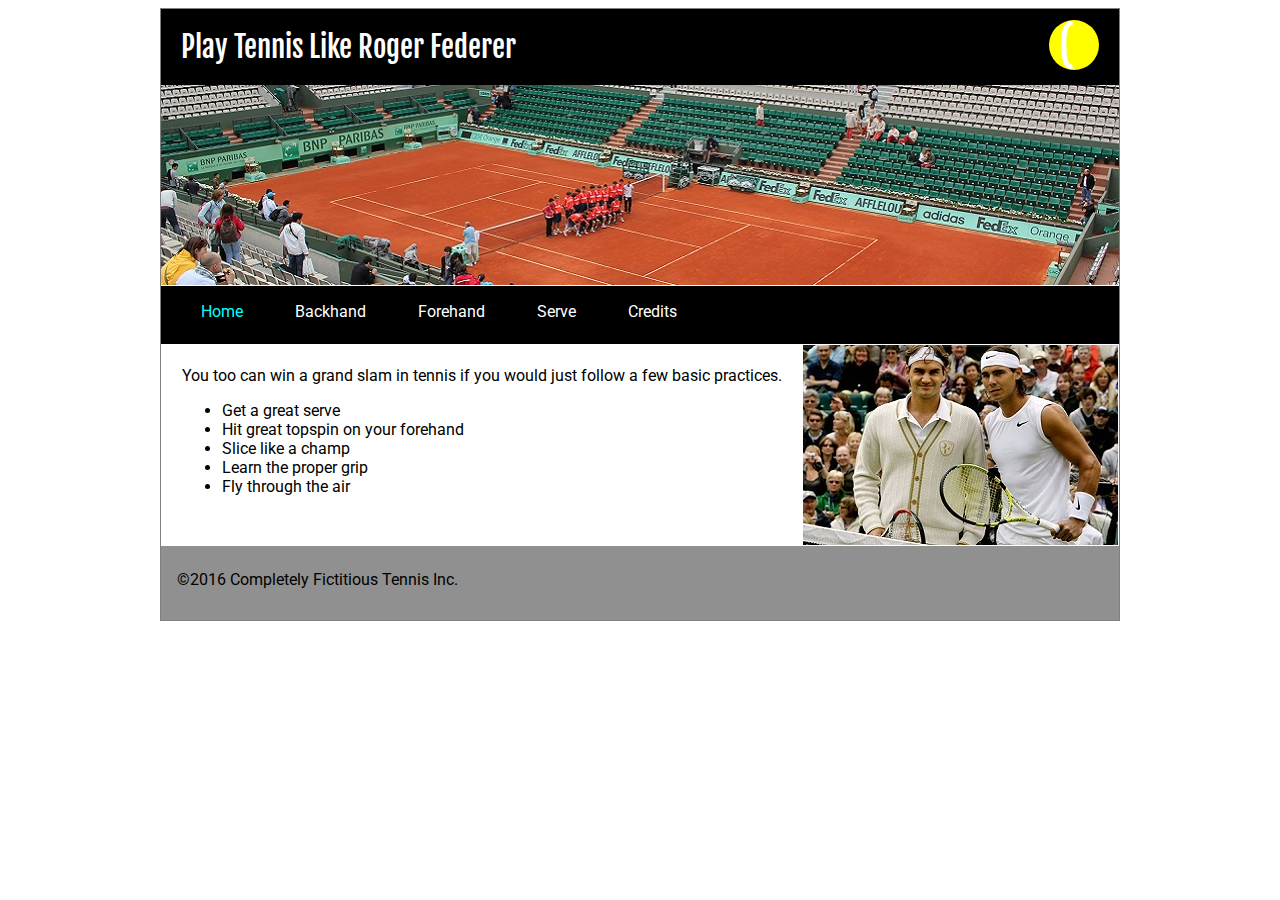
==== index.html @ b0658398 "swap text and images position in heml" ====
<!doctype html>
<html lang="en">
<head>
	<meta charset="utf-8">
	<title>Tennis with Federer</title>
	<meta name="viewport" content="width=device-width, initial-scale=1.0">
	<link href='http://fonts.googleapis.com/css?family=Cabin+Condensed:500' rel='stylesheet' type='text/css'>
	<link rel="stylesheet" href="http://necolas.github.io/normalize.css/">
	<link rel="stylesheet" href="css/styles.css">
	<link href='https://fonts.googleapis.com/css?family=Fjalla+One' rel='stylesheet' type='text/css'>
	<link href='https://fonts.googleapis.com/css?family=Roboto&subset=latin,latin-ext' rel='stylesheet' type='text/css'>
	<meta name="viewport" content="width=device-width, initial-scale=1.0">
	<script src="js/images2.js"></script>
</head>
<body>
 <div class="container"> 
 	<header id="header1"><span id="headline">Play Tennis Like Roger Federer <img src="images/hamb.png" id="hamburger" alt="hamburger"></span>
 		<span id="ball">&nbsp;(</span>
 	</header>
 	<div id="header">		
 	</div>
 	<div id="smallnav">
 		<ul>
 			<li><a class="actlink" href="index.html">Home</a></li>
 			<li><a href="backhand.html">Backhand</a></li>
 			<li><a href="forehand.html">Forehand</a></li>
 			<li><a href="serve.html">Serve</a></li>

 			 <li><a href="credits.html">Credits</a></li>
 		</ul>
 	</div>
 	<div id="nav">

 		<ul>
 			<li><a class="actlink" href="index.html">Home</a></li>
 			<li><a href="backhand.html">Backhand</a></li>
 			<li><a href="forehand.html">Forehand</a></li>
 			<li><a href="serve.html">Serve</a></li>

 			 <li><a href="credits.html">Credits</a></li>
 		</ul>
 	</div>
 	<div id="middle">

 	    <div class="twothird">You too can win a grand slam in tennis if you would just follow a few basic practices.

 	    	<ul>
 	    		<li>Get a great serve</li>
				<li>Hit great topspin on your forehand</li>
 	    		<li>Slice like a champ</li>
 	    		<li>Learn the proper grip</li>
 	    		<li>Fly through the air</li>
 	    	</ul>

 	    </div>
 	     	    <div id="backh" class="third"><img src="images/Wimbledon2008.jpg" data-large="images/Wimbledon2008.jpg" data-small="images/Wimbledon2008.jpg" data-med="images/fedAndNadalMed.jpg" alt="tennis" class='serveImg'>
 	    </div>
    </div>
    <div id="footer">&copy;2016 Completely Fictitious Tennis Inc.
    </div>
</div>







 </body></html>
---- css/styles.css ----
html {
  box-sizing: border-box;
}
*, *:before, *:after {
  box-sizing: inherit;
}

body {
	font-family: 'Roboto', sans-serif;

}

.actlink {
	color: #00ffff; 
}
#headline {
	font-size: 1.4em;
}
p {
	padding-bottom: 1em;
	padding-left: 1em;
}
.bord {
	border-right: 1px dotted #dddddd;
}

#hamburger {
	
	position: relative;
	left: 0px;
	top: 0px;
	display: none;
	cursor: pointer;

}
h2 {
	padding: 3px;
	padding-left: 10px;
}
.title {
	background-color: #cdcdcd;
	color: white;

}
a {
	text-decoration: none;
	color: white;
}
a:hover {
	color: yellow;
}
.third a {
	color: blue;
}
img {
	max-width: 100%;
}
#nav {
	height: 60px;
	background-color: black;
	border-top: 1px solid white;
	border-bottom: 1px solid white;
}
#nav li {
	text-decoration: none;
	display: inline;
	padding-right: 3em;

}

#header1 {
	background-color: black;
	color: white;
	font-family: 'Fjalla One', sans-serif;
	padding: 20px;
	font-size: 1.3em;
	width: 100%;
}
.container {
	width: 960px;
	background-color: white;
	margin: 0px auto;
	border: 1px solid gray;
}

#header {
	clear: left;
	width: 100%;
	background-image: url("../images/bgBig.jpg");
	background-repeat: no-repeat;
	height: 200px;
}
#footer {
	clear: left;
	width: 100%;
	background-color: #909090;
	height: 75px;
	border-top: 1px solid white;
	padding-top: 1.5em;
	padding-left: 1em;
}
.hundred {
	width: 100%;
	
	clear: left;
}

.third {
	width:33%;

	float: left;

}
#ball {
	background-color: yellow;
	border-radius: 50px;
	width: 50px;
	height: 50px;
	z-index: 5;
	display: inline;
	float: right;
	color: white;
	font-size: 2.1em;
	font-weight: 100;
	margin-top: -.2em;

}
#grip {
	float: left;
	margin: 1em 1em 1em;
	border-radius: 80px;


}

img {
	float: left;

}
.twothird {
	width:67%;
	background-color: white;

	float: left;
	padding: 1.3em;

}
.backh {
	/* background-image: url("images/backhand_fed.jpg"); */
}
	.middle {
		width: 100%;
		clear: all;
		clear: right;
		clear: left;
		margin-bottom: 30px;

	}
	.space {
		margin-bottom: 10px;
	}

#smallnav {
	display: none;
	width: 94%;
	z-index: 10;
	opacity: .9;
	position: absolute;
	top: 70px;
	left: 10px;
	background-color: #D63E1D;

}
#smallnav ul a {
	display: block;
	padding: 20px 20px 20px;
	border-bottom: 1px solid gray;
	text-decoration: none;
	}

	#smallnav ul li {
	text-decoration: none;
	display: block;
}


@media screen and (max-width:959px) {
	.container {
		width: 100%;

	}
	#header {
		clear: all;
		width: 100%;
	}
	#footer {
		clear: all;
		width: 100%;

	    height: 75px;
	}
	.hundred {
		width: 100%;

		height: 200px;

		clear: left;
	}

	.third {
		width:33%;

	
		float: left;
	}


	.twothird {
		width:67%;


		float: left;
	}
	.middle {
		width: 100%;
		clear: all;
	}
		#ball {
		display: none;
	}
	#nav {
		height: auto;
	}

}

@media screen and (min-width:641px) and (max-width:765px) {

	body {
		font-size: .8em;
	}
	#headline {
	font-size: 1.2em;
	}
	#hamburger {
		display: block;
	}

	#nav ul {
		height: auto;
		display: none;

	}
}
/*-----------------------------------------------*/
@media screen and (min-width:401px) and (max-width:640px) {
	#hamburger {
		display: block;
	}
	#headline {
		font-size: .9em;
	}
	.container {
		width: 100%;

	}

	#header {
		clear: all;
		width: 100%;
	    background-image: url("../images/bgMed2.jpg");
	    background-repeat: no-repeat;
	}
    #footer {
		clear: all;
		width: 100%;
	}

	p {
		padding-bottom: .2em;
		padding-top: .2em;
		padding-left: 1em;
	}
	
	.hundred {
		width: 100%;

		height: 200px;

		clear: left;
	}

	.third {
		width:100%;


		/*float: left;*/
	}


	.twothird {
		width:100%;

			
	}

	#nav ul li {
		display: block;
		padding-top: 7px;
	}
	#ball {
		display: none;
	}
	/*#nav {
		height: 20px;
		background-color: black;
	}*/
	#nav ul {
		height: auto;
		display: none;

	}
}

@media screen and (max-width:400px) {
	#headline {
	font-size: .95em;
	}

	#header {
	    clear: all;
		width: 100%;
	    background-image: url("../images/bgSmall.jpg");
	    background-repeat: no-repeat;
	    height: 104px;
	}
	body {
		font-size: .8em;
	}

	/*#nav {
		height: 20px;
		background-color: black;
	}*/
	#nav ul {
		height: auto;
		display: none;

	}
	.third {
		width: 100%;
		clear: left;
	    clear: right;
	}
	.twothird {
		width: 100%;
	}
	.middle {
		margin-bottom: 5px;
	}
	.space {
		margin-bottom: 1px;
	}
	p {
		margin-bottom: -10px;
		margin-top: -8px;
		padding: 1em;
	}
	img {
		width: 100%;
	}
	#grip {
		width: auto;

	}
	#hamburger {
	
		display: block;
		width: 30px;
		height: 30px;
		top: -5px;
	}

}
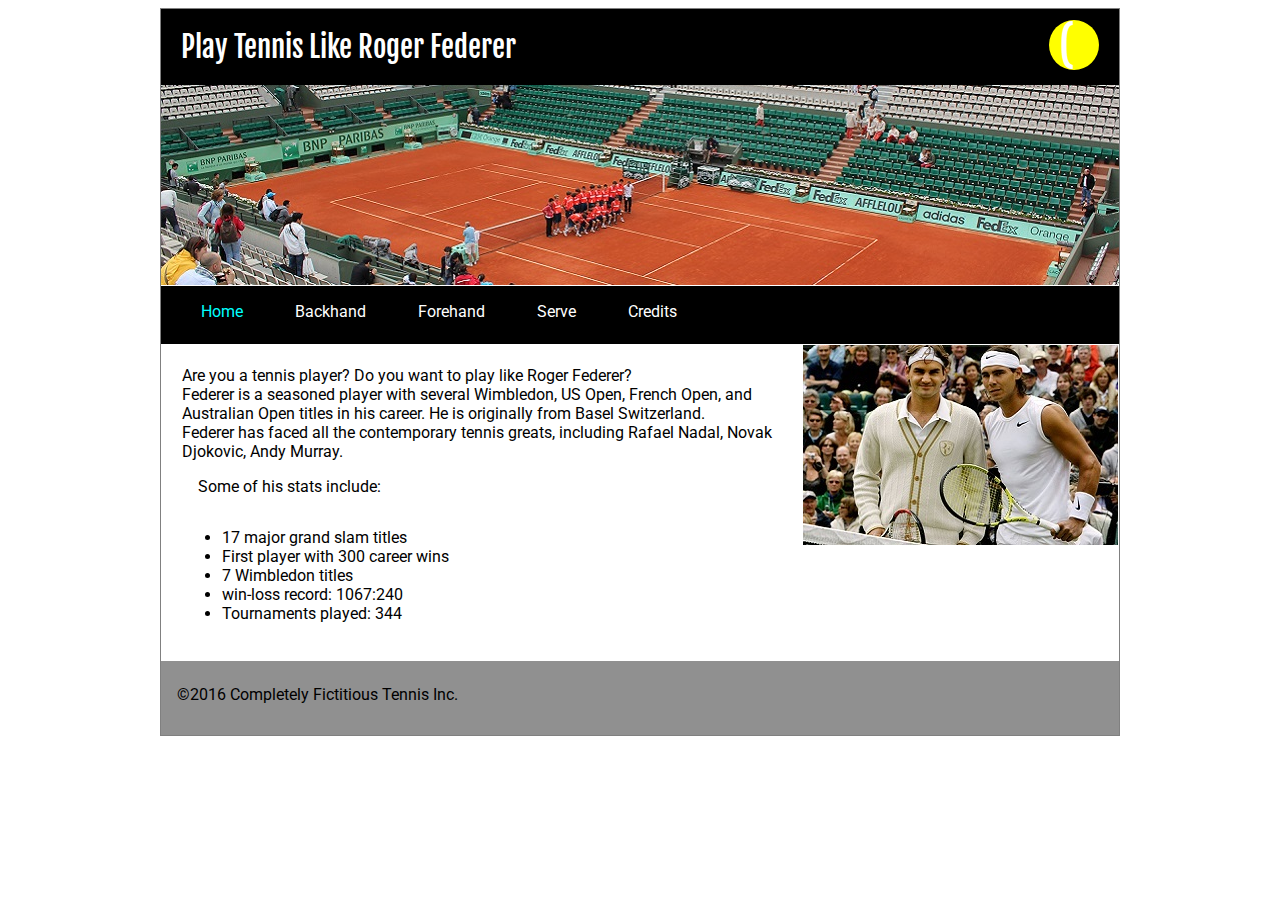
==== commit d6b8b4f0: "swap text and images position in heml" ====
--- a/index.html
+++ b/index.html
@@ -42,14 +42,18 @@
  	</div>
  	<div id="middle">
 
- 	    <div class="twothird">You too can win a grand slam in tennis if you would just follow a few basic practices.
+ 	    <div class="twothird">Are you a tennis player? Do you want to play like Roger Federer?<br>
+ 	    	Federer is a seasoned player with several Wimbledon, US Open, French Open, and Australian Open titles in his career. He is originally from Basel Switzerland.<br>
+ 	    	Federer has faced all the contemporary tennis greats, including Rafael Nadal, Novak Djokovic, Andy Murray.
+ 	    	<p>Some of his stats include:
+
 
  	    	<ul>
- 	    		<li>Get a great serve</li>
-				<li>Hit great topspin on your forehand</li>
- 	    		<li>Slice like a champ</li>
- 	    		<li>Learn the proper grip</li>
- 	    		<li>Fly through the air</li>
+ 	    		<li>17 major grand slam titles</li>
+				<li>First player with 300 career wins</li>
+ 	    		<li>7 Wimbledon titles</li>
+ 	    		<li>win-loss record: 1067:240</li>
+ 	    		<li>Tournaments played: 344</li>
  	    	</ul>
 
  	    </div>
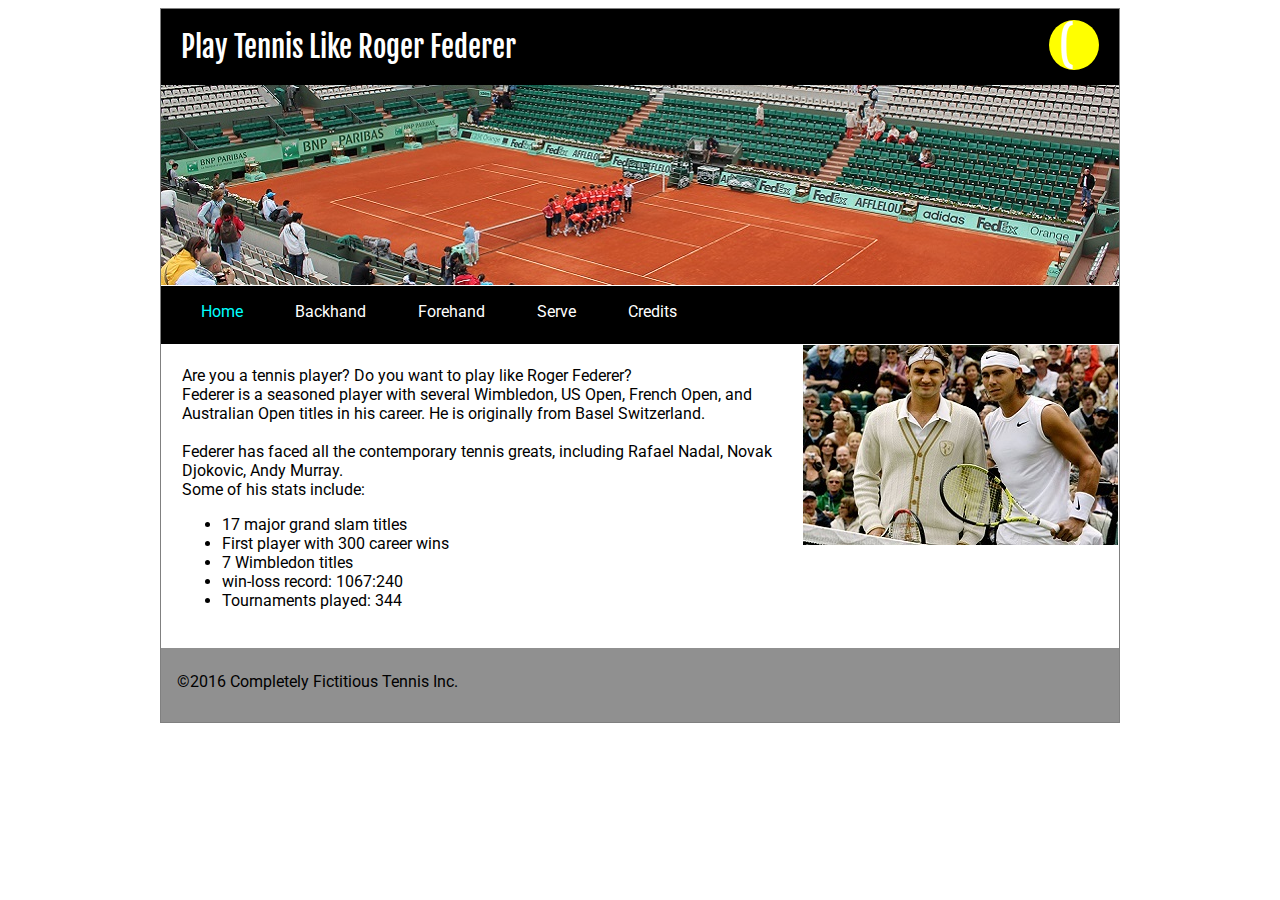
==== commit b148a689: "new nav width" ====
--- a/index.html
+++ b/index.html
@@ -25,8 +25,7 @@
  			<li><a href="backhand.html">Backhand</a></li>
  			<li><a href="forehand.html">Forehand</a></li>
  			<li><a href="serve.html">Serve</a></li>
-
- 			 <li><a href="credits.html">Credits</a></li>
+            <li><a href="credits.html">Credits</a></li>
  		</ul>
  	</div>
  	<div id="nav">
@@ -36,16 +35,15 @@
  			<li><a href="backhand.html">Backhand</a></li>
  			<li><a href="forehand.html">Forehand</a></li>
  			<li><a href="serve.html">Serve</a></li>
-
- 			 <li><a href="credits.html">Credits</a></li>
+            <li><a href="credits.html">Credits</a></li>
  		</ul>
  	</div>
  	<div id="middle">
 
  	    <div class="twothird">Are you a tennis player? Do you want to play like Roger Federer?<br>
- 	    	Federer is a seasoned player with several Wimbledon, US Open, French Open, and Australian Open titles in his career. He is originally from Basel Switzerland.<br>
+ 	    	Federer is a seasoned player with several Wimbledon, US Open, French Open, and Australian Open titles in his career. He is originally from Basel Switzerland.<br><br>
  	    	Federer has faced all the contemporary tennis greats, including Rafael Nadal, Novak Djokovic, Andy Murray.
- 	    	<p>Some of his stats include:
+ 	    	<br>Some of his stats include:
 
 
  	    	<ul>
--- a/css/styles.css
+++ b/css/styles.css
@@ -23,6 +23,7 @@
 }
 .bord {
 	border-right: 1px dotted #dddddd;
+	padding-right: 1.5em;
 }
 
 #hamburger {
@@ -163,12 +164,12 @@
 
 #smallnav {
 	display: none;
-	width: 94%;
+	width: 200px;
 	z-index: 10;
 	opacity: .9;
 	position: absolute;
 	top: 70px;
-	left: 10px;
+	left: 8px;
 	background-color: #D63E1D;
 
 }
@@ -233,12 +234,15 @@
 		height: auto;
 	}
 
+	p {
+		font-size: .8em;
+	}
 }
 
 @media screen and (min-width:641px) and (max-width:765px) {
 
 	body {
-		font-size: .8em;
+		font-size: 1em;
 	}
 	#headline {
 	font-size: 1.2em;
@@ -294,15 +298,12 @@
 	.third {
 		width:100%;
 
-
-		/*float: left;*/
 	}
 
 
 	.twothird {
 		width:100%;
 
-			
 	}
 
 	#nav ul li {
@@ -312,10 +313,7 @@
 	#ball {
 		display: none;
 	}
-	/*#nav {
-		height: 20px;
-		background-color: black;
-	}*/
+
 	#nav ul {
 		height: auto;
 		display: none;
@@ -339,10 +337,7 @@
 		font-size: .8em;
 	}
 
-	/*#nav {
-		height: 20px;
-		background-color: black;
-	}*/
+
 	#nav ul {
 		height: auto;
 		display: none;
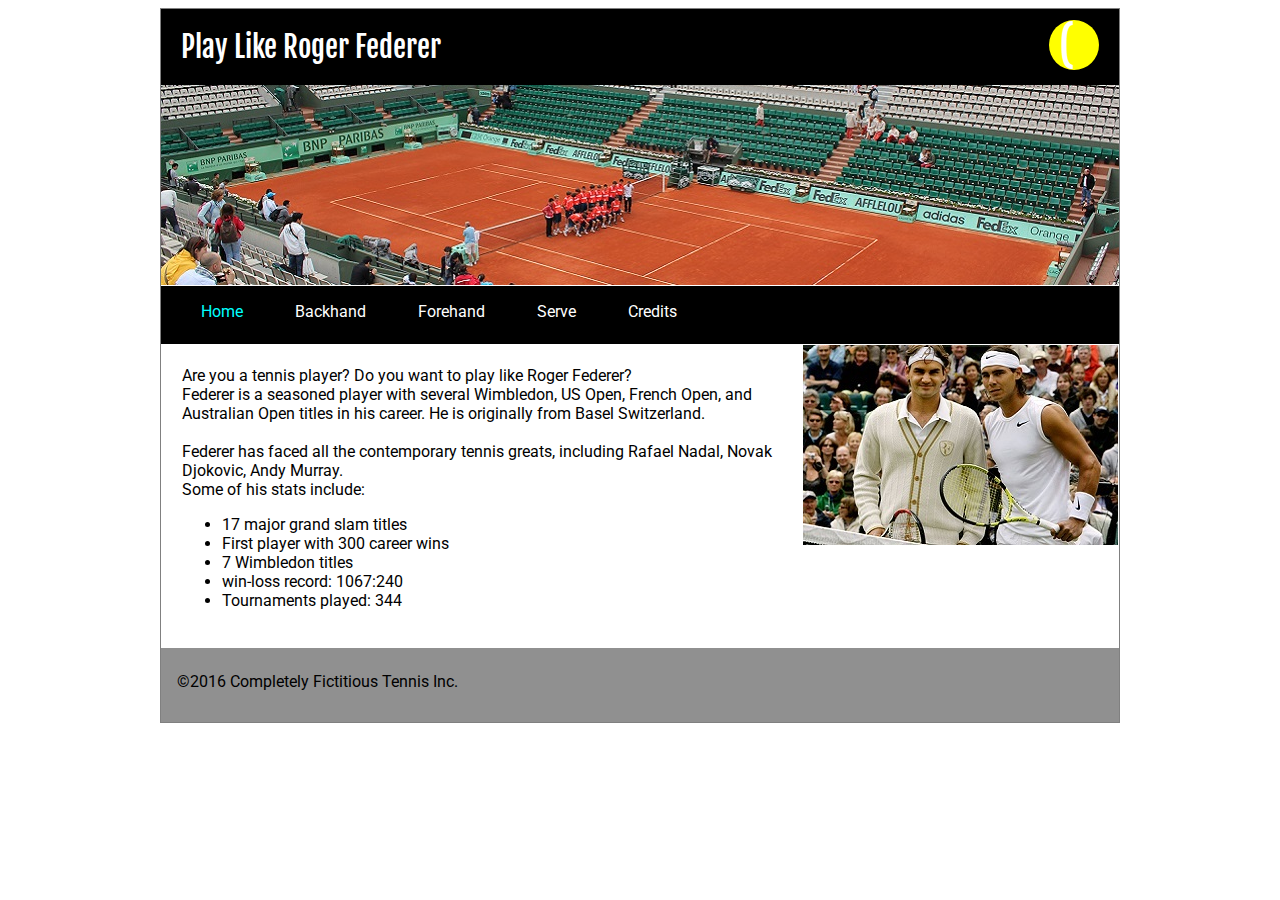
==== commit db8b6264: "test" ====
--- a/index.html
+++ b/index.html
@@ -14,7 +14,7 @@
 </head>
 <body>
  <div class="container"> 
- 	<header id="header1"><span id="headline">Play Tennis Like Roger Federer <img src="images/hamb.png" id="hamburger" alt="hamburger"></span>
+ 	<header id="header1"><span id="headline">Play Like Roger Federer <img src="images/hamb.png" id="hamburger" alt="hamburger"></span>
  		<span id="ball">&nbsp;(</span>
  	</header>
  	<div id="header">		
--- a/css/styles.css
+++ b/css/styles.css
@@ -152,7 +152,7 @@
 }
 	.middle {
 		width: 100%;
-		clear: all;
+		clear: both;
 		clear: right;
 		clear: left;
 		margin-bottom: 30px;
@@ -192,11 +192,11 @@
 
 	}
 	#header {
-		clear: all;
+		clear: both;
 		width: 100%;
 	}
 	#footer {
-		clear: all;
+		clear: both;
 		width: 100%;
 
 	    height: 75px;
@@ -225,7 +225,7 @@
 	}
 	.middle {
 		width: 100%;
-		clear: all;
+		clear: both;
 	}
 		#ball {
 		display: none;
@@ -271,13 +271,13 @@
 	}
 
 	#header {
-		clear: all;
+		clear: both;
 		width: 100%;
 	    background-image: url("../images/bgMed2.jpg");
 	    background-repeat: no-repeat;
 	}
     #footer {
-		clear: all;
+		clear: both;
 		width: 100%;
 	}
 
@@ -327,7 +327,7 @@
 	}
 
 	#header {
-	    clear: all;
+	    clear: both;
 		width: 100%;
 	    background-image: url("../images/bgSmall.jpg");
 	    background-repeat: no-repeat;
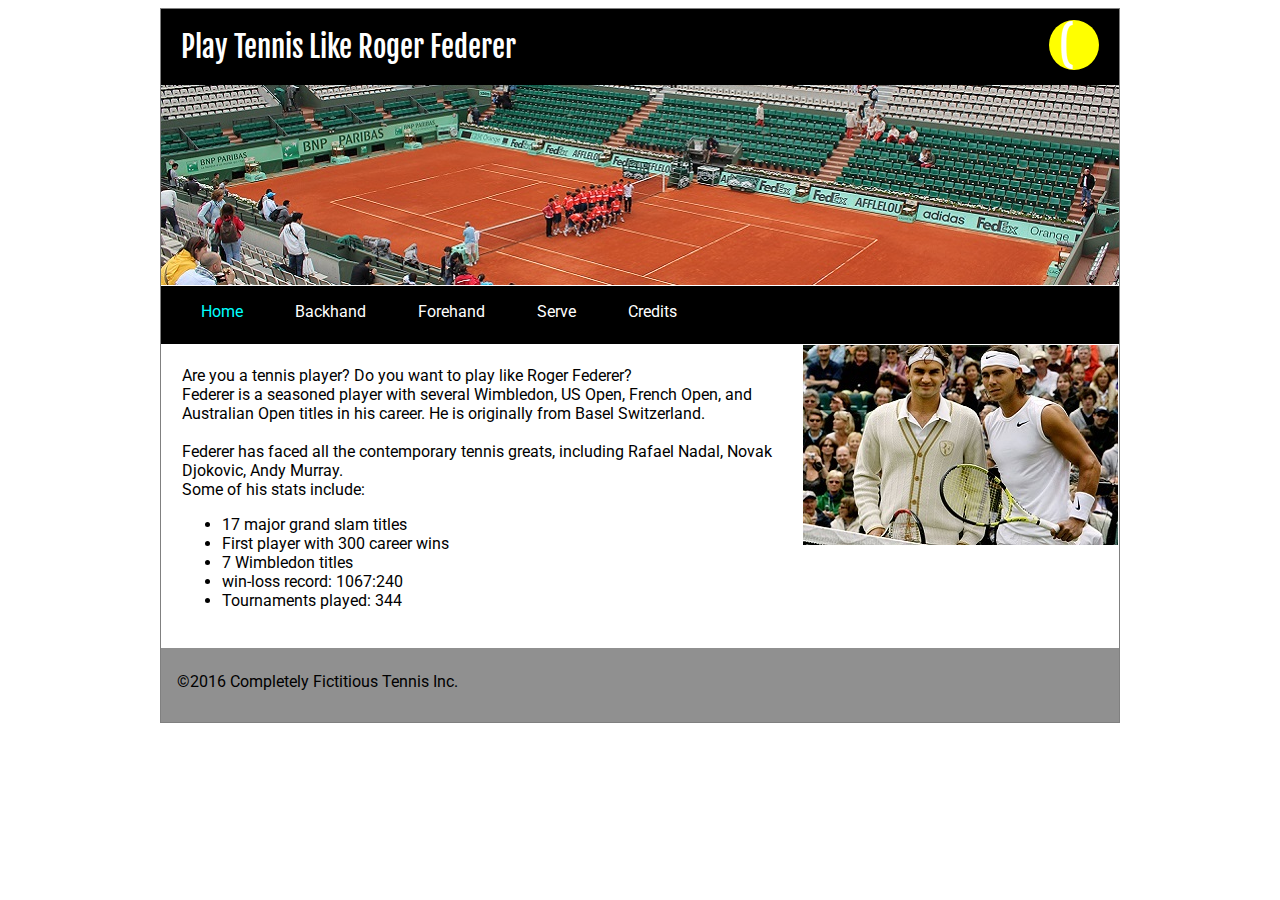
==== commit cd065e32: "test" ====
--- a/index.html
+++ b/index.html
@@ -14,7 +14,7 @@
 </head>
 <body>
  <div class="container"> 
- 	<header id="header1"><span id="headline">Play Like Roger Federer <img src="images/hamb.png" id="hamburger" alt="hamburger"></span>
+ 	<header id="header1"><span id="headline">Play Tennis Like Roger Federer <img src="images/hamb.png" id="hamburger" alt="hamburger"></span>
  		<span id="ball">&nbsp;(</span>
  	</header>
  	<div id="header">		
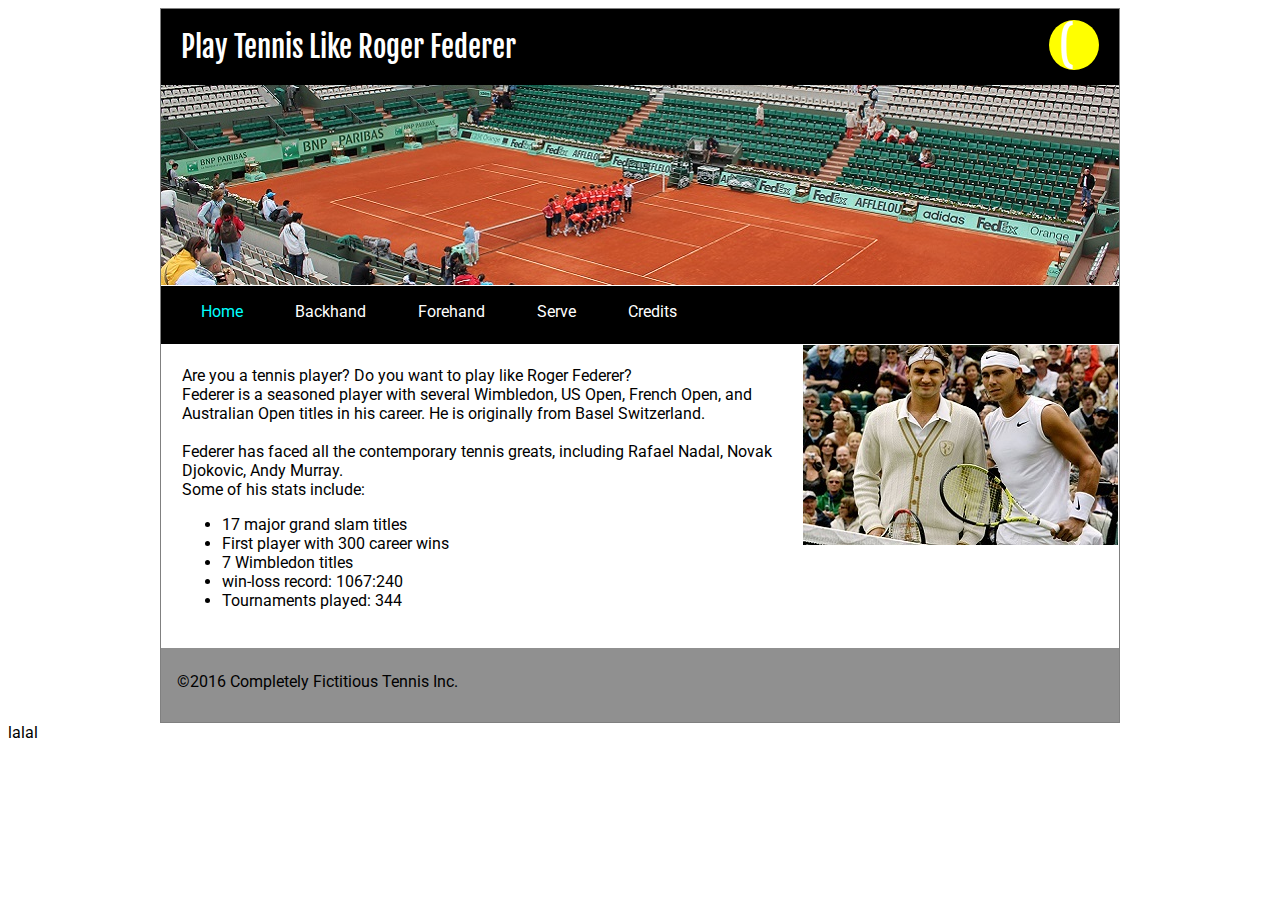
==== commit 6b0cf9cf: "test remote" ====
--- a/index.html
+++ b/index.html
@@ -71,3 +71,4 @@
  </body></html> 
  
 
+lalal
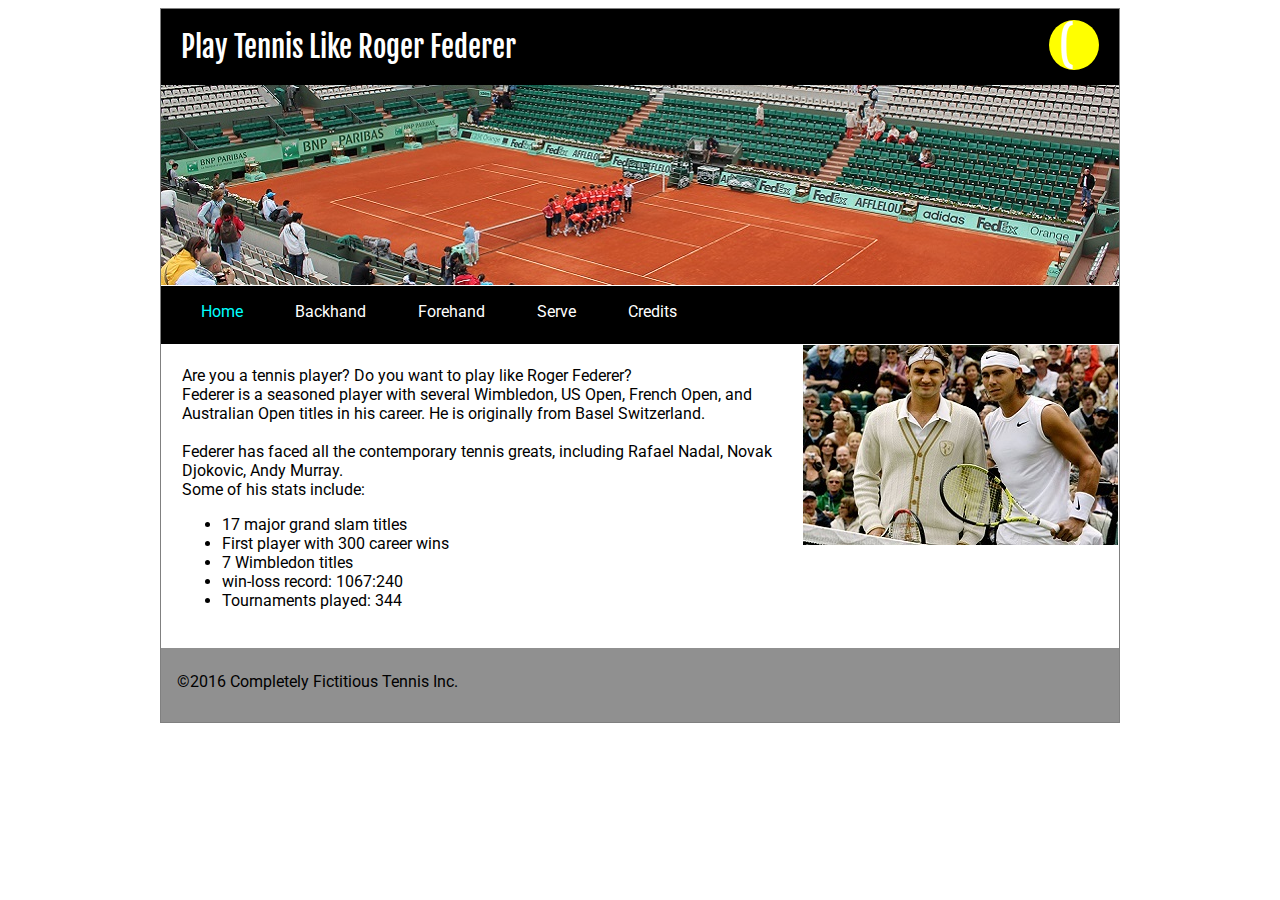
==== commit da8dee12: "undo remote desktop changes" ====
--- a/index.html
+++ b/index.html
@@ -69,6 +69,4 @@
 
 
  </body></html> 
- 
 
-lalal
